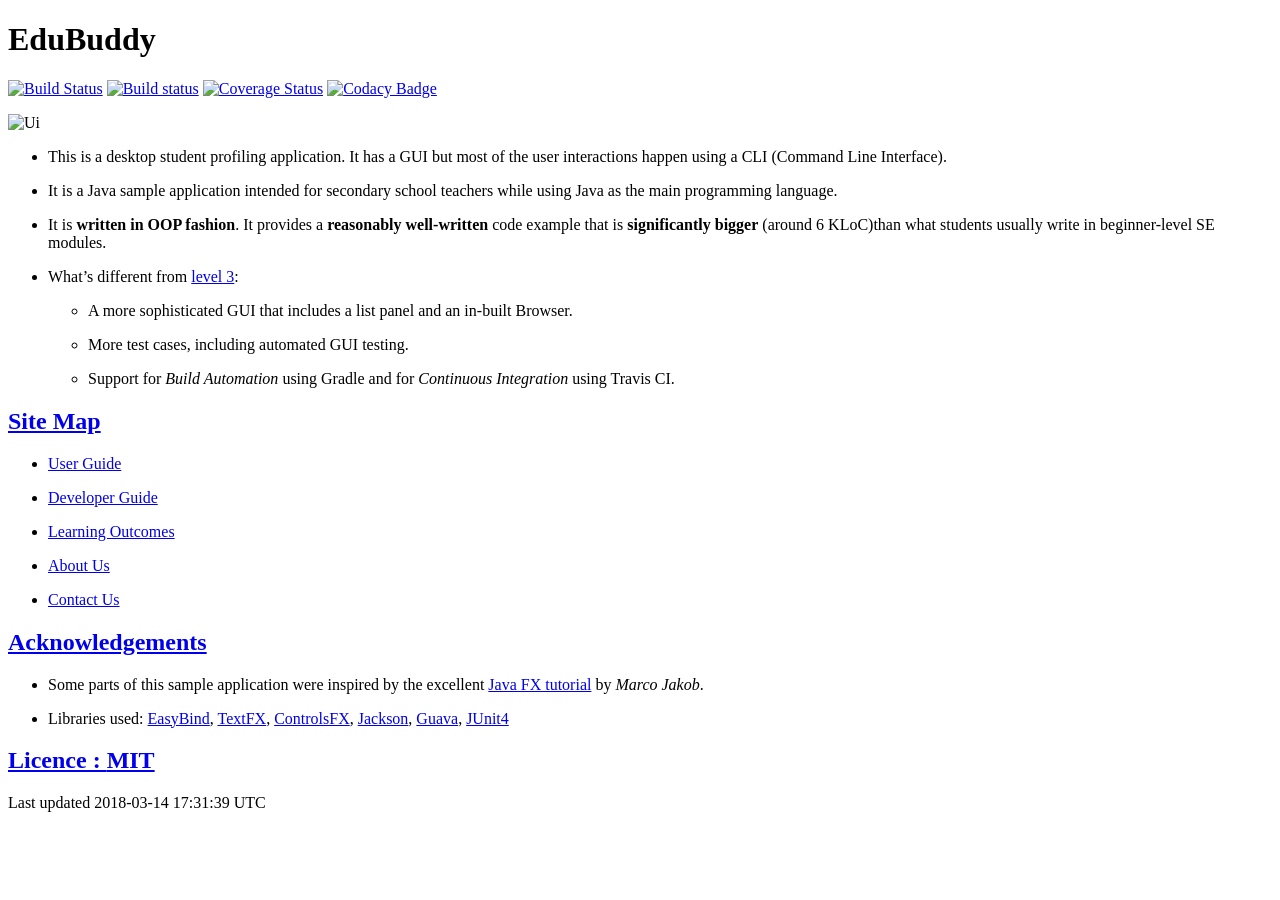
==== index.html @ d48bf32e "Rebuild pages at 93c677646d99bd498a15666cdf367de301bec51c" ====
<!DOCTYPE html>
<html lang="en">
<head>
<meta charset="UTF-8">
<!--[if IE]><meta http-equiv="X-UA-Compatible" content="IE=edge"><![endif]-->
<meta name="viewport" content="width=device-width, initial-scale=1.0">
<meta name="generator" content="Asciidoctor 1.5.6.1">
<title>EduBuddy</title>
<link rel="stylesheet" href="stylesheets/gh-pages.css">
<link rel="stylesheet" href="https://cdnjs.cloudflare.com/ajax/libs/font-awesome/4.6.3/css/font-awesome.min.css">
<link rel="stylesheet" href="stylesheets/coderay-asciidoctor.css">
</head>
<body class="article">
<div id="header">
<h1>EduBuddy</h1>
</div>
<div id="content">
<div id="preamble">
<div class="sectionbody">
<div class="paragraph">
<p><a href="https://travis-ci.org/CS2103JAN2018-T09-B1/main"><span class="image"><img src="https://travis-ci.org/CS2103JAN2018-T09-B1/main.svg?branch=master" alt="Build Status"></span></a>
<a href="https://ci.appveyor.com/project/kengsengg/main"><span class="image"><img src="https://ci.appveyor.com/api/projects/status/imspkq3b5pvh5p1d?svg=true" alt="Build status"></span></a>
<a href="https://coveralls.io/github/CS2103JAN2018-T09-B1/main?branch=master"><span class="image"><img src="https://coveralls.io/repos/github/CS2103JAN2018-T09-B1/main/badge.svg?branch=master" alt="Coverage Status"></span></a>
<a href="https://www.codacy.com/app/kengsengg/main?utm_source=github.com&amp;utm_medium=referral&amp;utm_content=CS2103JAN2018-T09-B1/main&amp;utm_campaign=Badge_Grade"><span class="image"><img src="https://api.codacy.com/project/badge/Grade/aa9351de0bd0451596b55bf5839464d9" alt="Codacy Badge"></span></a></p>
</div>
<div class="imageblock">
<div class="content">
<img src="images/Ui.png" alt="Ui" width="600">
</div>
</div>
<div class="ulist">
<ul>
<li>
<p>This is a desktop student profiling application. It has a GUI but most of the user interactions happen using a CLI (Command Line Interface).</p>
</li>
<li>
<p>It is a Java sample application intended for secondary school teachers while using Java as the main programming language.</p>
</li>
<li>
<p>It is <strong>written in OOP fashion</strong>. It provides a <strong>reasonably well-written</strong> code example that is <strong>significantly bigger</strong> (around 6 KLoC)than what students usually write in beginner-level SE modules.</p>
</li>
<li>
<p>What&#8217;s different from <a href="https://github.com/se-edu/addressbook-level3">level 3</a>:</p>
<div class="ulist">
<ul>
<li>
<p>A more sophisticated GUI that includes a list  panel and an in-built Browser.</p>
</li>
<li>
<p>More test cases, including automated GUI testing.</p>
</li>
<li>
<p>Support for <em>Build Automation</em> using Gradle and for <em>Continuous Integration</em> using Travis CI.</p>
</li>
</ul>
</div>
</li>
</ul>
</div>
</div>
</div>
<div class="sect1">
<h2 id="site-map"><a class="link" href="#site-map">Site Map</a></h2>
<div class="sectionbody">
<div class="ulist">
<ul>
<li>
<p><a href="UserGuide.html">User Guide</a></p>
</li>
<li>
<p><a href="DeveloperGuide.html">Developer Guide</a></p>
</li>
<li>
<p><a href="LearningOutcomes.html">Learning Outcomes</a></p>
</li>
<li>
<p><a href="AboutUs.html">About Us</a></p>
</li>
<li>
<p><a href="ContactUs.html">Contact Us</a></p>
</li>
</ul>
</div>
</div>
</div>
<div class="sect1">
<h2 id="acknowledgements"><a class="link" href="#acknowledgements">Acknowledgements</a></h2>
<div class="sectionbody">
<div class="ulist">
<ul>
<li>
<p>Some parts of this sample application were inspired by the excellent <a href="http://code.makery.ch/library/javafx-8-tutorial/">Java FX tutorial</a> by
<em>Marco Jakob</em>.</p>
</li>
<li>
<p>Libraries used: <a href="https://github.com/TomasMikula/EasyBind">EasyBind</a>, <a href="https://github.com/TestFX/TestFX">TextFX</a>, <a href="https://bitbucket.org/controlsfx/controlsfx/">ControlsFX</a>, <a href="https://github.com/FasterXML/jackson">Jackson</a>, <a href="https://github.com/google/guava">Guava</a>, <a href="https://github.com/junit-team/junit4">JUnit4</a></p>
</li>
</ul>
</div>
</div>
</div>
<div class="sect1">
<h2 id="licence-a-href-license-mit-a"><a class="link" href="#licence-a-href-license-mit-a">Licence : <a href="LICENSE">MIT</a></a></h2>
<div class="sectionbody">

</div>
</div>
</div>
<div id="footer">
<div id="footer-text">
Last updated 2018-03-14 17:31:39 UTC
</div>
</div>
</body>
</html>
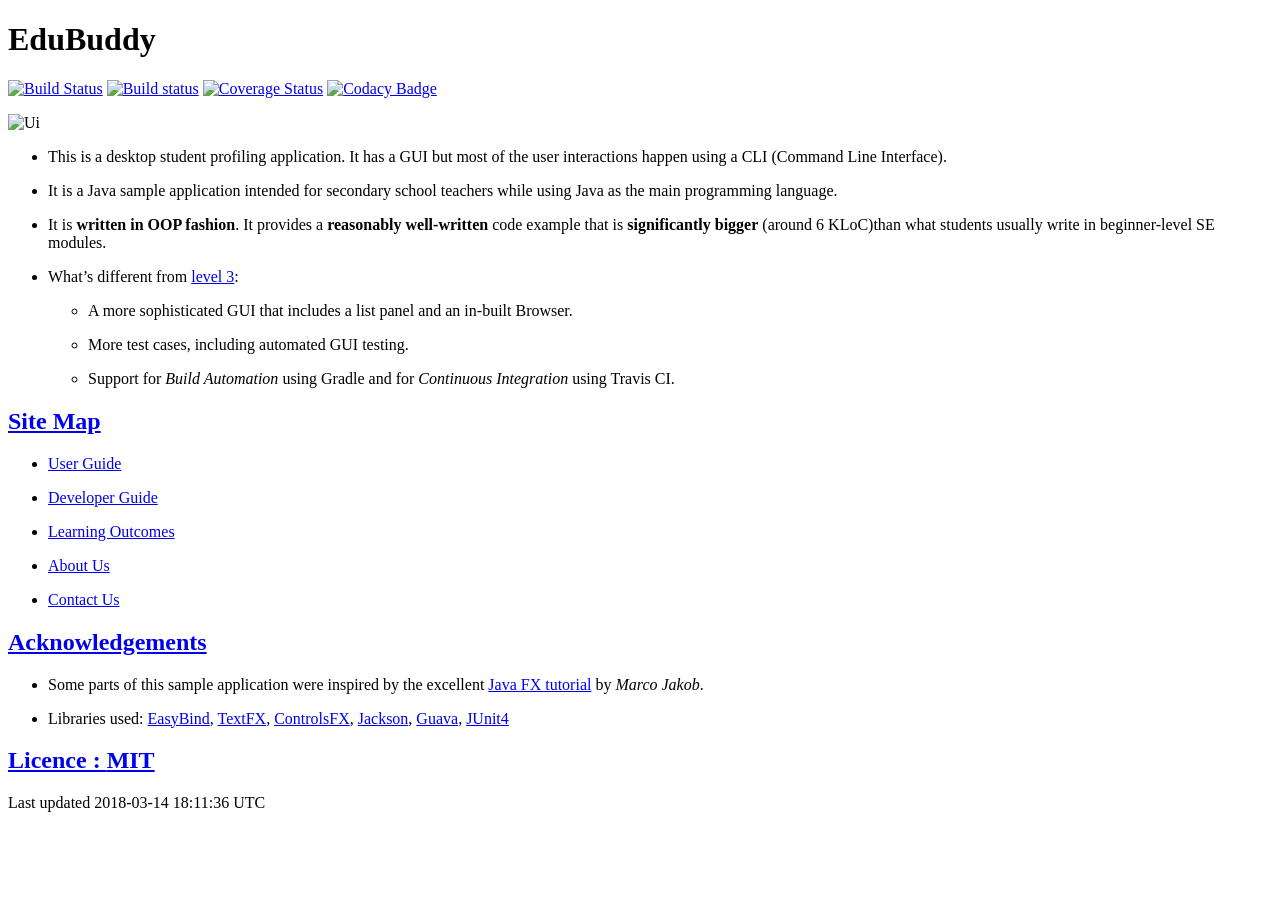
==== commit 83fb871c: "Rebuild pages at ede0b3805c20dec872e14aa8ad773fee629f1240" ====
--- a/index.html
+++ b/index.html
@@ -108,7 +108,7 @@
 </div>
 <div id="footer">
 <div id="footer-text">
-Last updated 2018-03-14 17:31:39 UTC
+Last updated 2018-03-14 18:11:36 UTC
 </div>
 </div>
 </body>
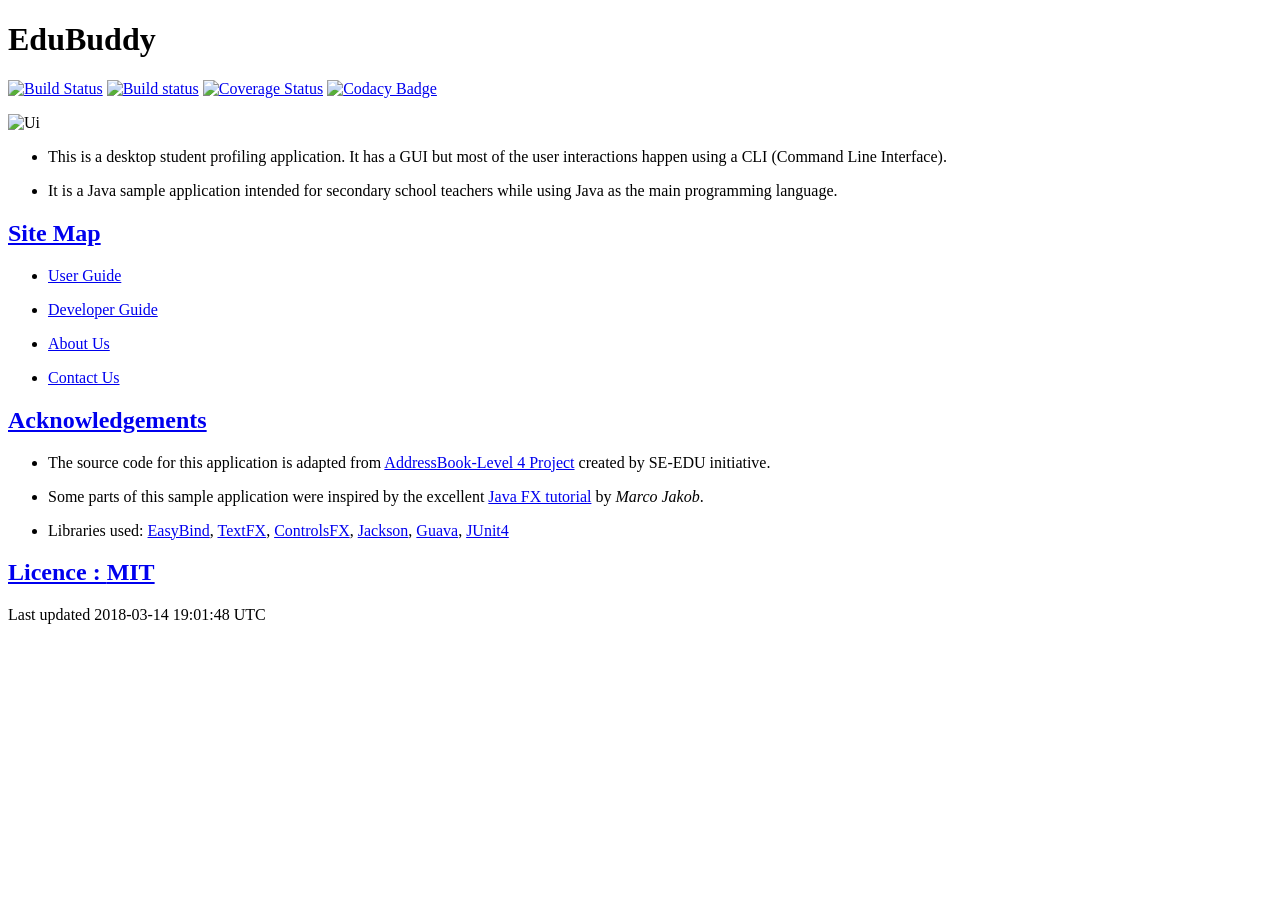
==== commit 8a408c8f: "Rebuild pages at aac93527accb01b3845b872c1461b6d71ebfd992" ====
--- a/index.html
+++ b/index.html
@@ -36,25 +36,6 @@
 <li>
 <p>It is a Java sample application intended for secondary school teachers while using Java as the main programming language.</p>
 </li>
-<li>
-<p>It is <strong>written in OOP fashion</strong>. It provides a <strong>reasonably well-written</strong> code example that is <strong>significantly bigger</strong> (around 6 KLoC)than what students usually write in beginner-level SE modules.</p>
-</li>
-<li>
-<p>What&#8217;s different from <a href="https://github.com/se-edu/addressbook-level3">level 3</a>:</p>
-<div class="ulist">
-<ul>
-<li>
-<p>A more sophisticated GUI that includes a list  panel and an in-built Browser.</p>
-</li>
-<li>
-<p>More test cases, including automated GUI testing.</p>
-</li>
-<li>
-<p>Support for <em>Build Automation</em> using Gradle and for <em>Continuous Integration</em> using Travis CI.</p>
-</li>
-</ul>
-</div>
-</li>
 </ul>
 </div>
 </div>
@@ -71,9 +52,6 @@
 <p><a href="DeveloperGuide.html">Developer Guide</a></p>
 </li>
 <li>
-<p><a href="LearningOutcomes.html">Learning Outcomes</a></p>
-</li>
-<li>
 <p><a href="AboutUs.html">About Us</a></p>
 </li>
 <li>
@@ -88,6 +66,9 @@
 <div class="sectionbody">
 <div class="ulist">
 <ul>
+<li>
+<p>The source code for this application is adapted from <a href="https://github.com/se-edu/addressbook-level4">AddressBook-Level 4 Project</a> created by SE-EDU initiative.</p>
+</li>
 <li>
 <p>Some parts of this sample application were inspired by the excellent <a href="http://code.makery.ch/library/javafx-8-tutorial/">Java FX tutorial</a> by
 <em>Marco Jakob</em>.</p>
@@ -108,7 +89,7 @@
 </div>
 <div id="footer">
 <div id="footer-text">
-Last updated 2018-03-14 18:11:36 UTC
+Last updated 2018-03-14 19:01:48 UTC
 </div>
 </div>
 </body>
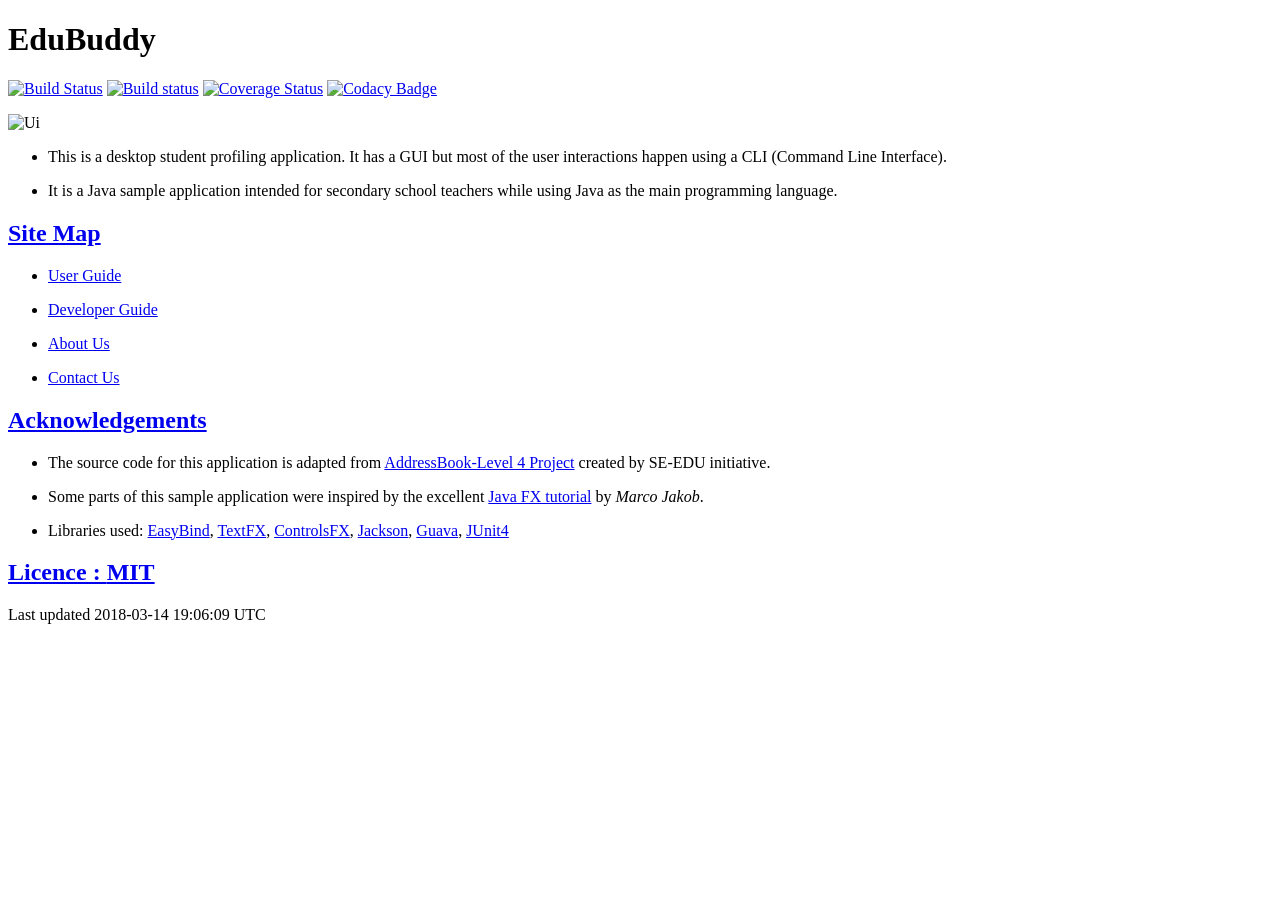
==== commit de5abe7c: "Rebuild pages at c86f812790bd67bc0397d493831b91cd9937bf30" ====
--- a/index.html
+++ b/index.html
@@ -89,7 +89,7 @@
 </div>
 <div id="footer">
 <div id="footer-text">
-Last updated 2018-03-14 19:01:48 UTC
+Last updated 2018-03-14 19:06:09 UTC
 </div>
 </div>
 </body>
